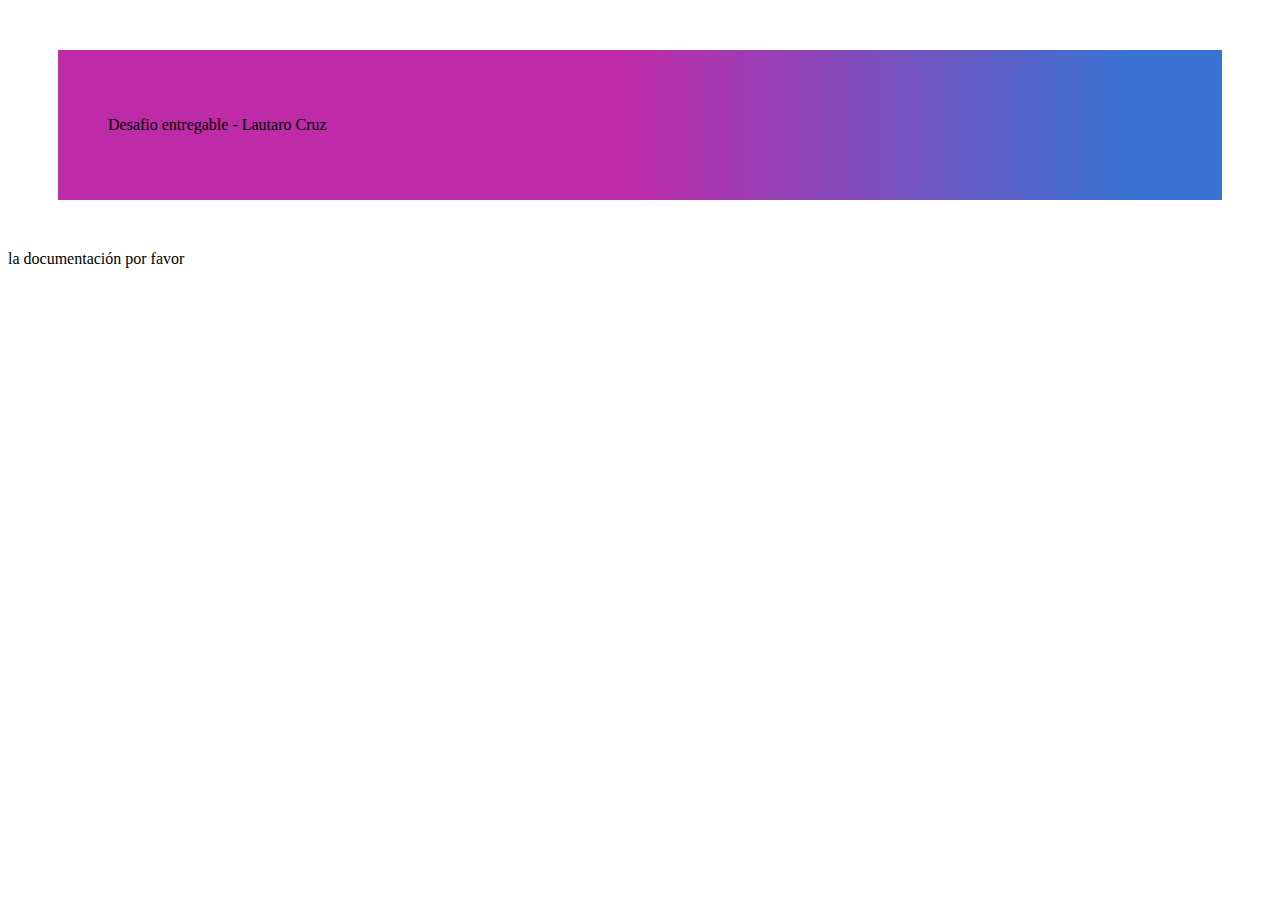
==== index.html @ 77b43901 "main" ====
<!DOCTYPE html>
<html lang="en">
<head>
    <meta charset="UTF-8">
    <meta http-equiv="X-UA-Compatible" content="IE=edge">
    <meta name="viewport" content="width=device-width, initial-scale=1.0">
    <title>Desafio entregable</title>
    <link href="./estilo.css" rel="stylesheet" type="text/css">
</head>
<body>
    <div class="practica">
        <P> Desafio entregable - Lautaro Cruz</P>
    </div>

    <script src="./script.js"></script>
</body>
</html>
---- estilo.css ----
.practica {
    margin: 50px;
    padding: 50px;
    background: rgb(190,43,169);
background: linear-gradient(90deg, rgba(190,43,169,1) 49%, rgba(57,114,210,1) 92%);
}
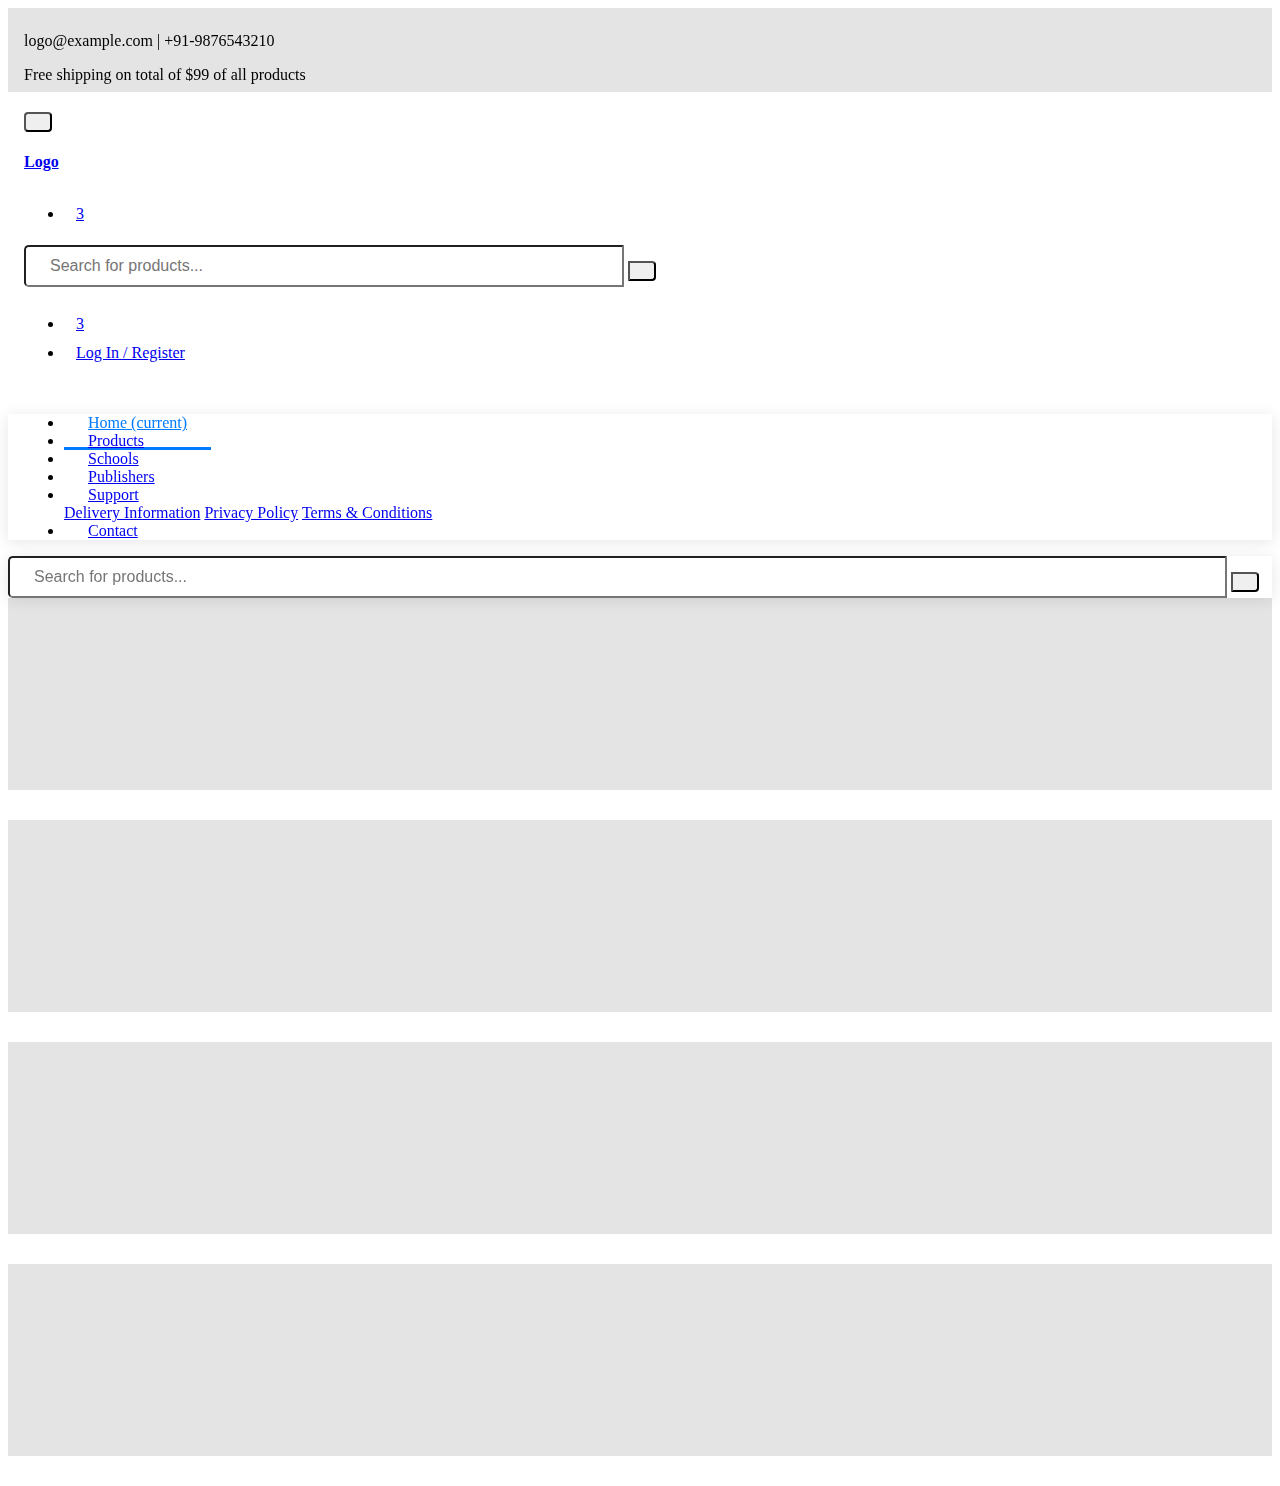
==== commit 02afd75e: "main" ====
--- a/index.html
+++ b/index.html
@@ -6,12 +6,197 @@
     <meta name="viewport" content="width=device-width, initial-scale=1.0">
     <title>Desafio entregable</title>
     <link href="./estilo.css" rel="stylesheet" type="text/css">
+    <link rel="stylesheet" href="https://cdn.jsdelivr.net/npm/bootstrap@4.6.2/dist/css/bootstrap.min.css" integrity="sha384-xOolHFLEh07PJGoPkLv1IbcEPTNtaed2xpHsD9ESMhqIYd0nLMwNLD69Npy4HI+N" crossorigin="anonymous">
 </head>
 <body>
-    <div class="practica">
-        <P> Desafio entregable - Lautaro Cruz</P>
-    </div>
-
+    <!--Navbar-->
+    <div class="overlay"></div>
+
+<div class="utility-nav d-none d-md-block">
+  <div class="container">
+    <div class="row">
+      <div class="col-12 col-md-6">
+        <p class="small"><i class="bx bx-envelope"></i> logo@example.com | <i class="bx bx-phone"></i> +91-9876543210
+        </p>
+      </div>
+
+      <div class="col-12 col-md-6 text-right">
+        <p class="small">Free shipping on total of $99 of all products</p>
+      </div>
+    </div>
+  </div>
+</div>
+
+<nav class="navbar navbar-expand-md navbar-light bg-light main-menu" style="box-shadow:none">
+  <div class="container">
+
+    <button type="button" id="sidebarCollapse" class="btn btn-link d-block d-md-none">
+                <i class="bx bx-menu icon-single"></i>
+            </button>
+
+    <a class="navbar-brand" href="#">
+      <h4 class="font-weight-bold">Logo</h4>
+    </a>
+
+    <ul class="navbar-nav ml-auto d-block d-md-none">
+      <li class="nav-item">
+        <a class="btn btn-link" href="#"><i class="bx bxs-cart icon-single"></i> <span class="badge badge-danger">3</span></a>
+      </li>
+    </ul>
+
+    <div class="collapse navbar-collapse">
+      <form class="form-inline my-2 my-lg-0 mx-auto">
+        <input class="form-control" type="search" placeholder="Search for products..." aria-label="Search">
+        <button class="btn btn-success my-2 my-sm-0" type="submit"><i class="bx bx-search"></i></button>
+      </form>
+
+      <ul class="navbar-nav">
+        <li class="nav-item">
+          <a class="btn btn-link" href="#"><i class="bx bxs-cart icon-single"></i> <span class="badge badge-danger">3</span></a>
+        </li>
+        <li class="nav-item ml-md-3">
+          <a class="btn btn-primary" href="#"><i class="bx bxs-user-circle mr-1"></i> Log In / Register</a>
+        </li>
+      </ul>
+    </div>
+
+  </div>
+</nav>
+
+<nav class="navbar navbar-expand-md navbar-light bg-light sub-menu">
+  <div class="container">
+    <div class="collapse navbar-collapse" id="navbar">
+      <ul class="navbar-nav mx-auto">
+        <li class="nav-item active">
+          <a class="nav-link" href="#">Home <span class="sr-only">(current)</span></a>
+        </li>
+        <li class="nav-item">
+          <a class="nav-link" href="#">Products</a>
+        </li>
+        <li class="nav-item">
+          <a class="nav-link" href="#">Schools</a>
+        </li>
+        <li class="nav-item">
+          <a class="nav-link" href="#">Publishers</a>
+        </li>
+        <li class="nav-item dropdown">
+          <a class="nav-link dropdown-toggle" href="#" id="navbarDropdown" role="button" data-toggle="dropdown" aria-haspopup="true" aria-expanded="false">
+                            Support
+                        </a>
+          <div class="dropdown-menu" aria-labelledby="navbarDropdown">
+            <a class="dropdown-item" href="#">Delivery Information</a>
+            <a class="dropdown-item" href="#">Privacy Policy</a>
+            <a class="dropdown-item" href="#">Terms & Conditions</a>
+          </div>
+        </li>
+        <li class="nav-item">
+          <a class="nav-link" href="#">Contact</a>
+        </li>
+      </ul>
+    </div>
+  </div>
+</nav>
+
+<div class="search-bar d-block d-md-none">
+  <div class="container">
+    <div class="row">
+      <div class="col-12">
+        <form class="form-inline mb-3 mx-auto">
+          <input class="form-control" type="search" placeholder="Search for products..." aria-label="Search">
+          <button class="btn btn-success" type="submit"><i class="bx bx-search"></i></button>
+        </form>
+      </div>
+    </div>
+  </div>
+</div>
+
+<!-- Sidebar -->
+<nav id="sidebar">
+  <div class="sidebar-header">
+    <div class="container">
+      <div class="row align-items-center">
+        <div class="col-10 pl-0">
+          <a class="btn btn-primary" href="#"><i class="bx bxs-user-circle mr-1"></i> Log In</a>
+        </div>
+
+        <div class="col-2 text-left">
+          <button type="button" id="sidebarCollapseX" class="btn btn-link">
+                            <i class="bx bx-x icon-single"></i>
+                        </button>
+        </div>
+      </div>
+    </div>
+  </div>
+
+  <ul class="list-unstyled components links">
+    <li class="active">
+      <a href="#"><i class="bx bx-home mr-3"></i> Home</a>
+    </li>
+    <li>
+      <a href="#"><i class="bx bx-carousel mr-3"></i> Products</a>
+    </li>
+    <li>
+      <a href="#"><i class="bx bx-book-open mr-3"></i> Schools</a>
+    </li>
+    <li>
+      <a href="#"><i class="bx bx-crown mr-3"></i> Publishers</a>
+    </li>
+    <li>
+      <a href="#pageSubmenu" data-toggle="collapse" aria-expanded="false" class="dropdown-toggle"><i class="bx bx-help-circle mr-3"></i>
+                    Support</a>
+      <ul class="collapse list-unstyled" id="pageSubmenu">
+        <li>
+          <a href="#">Delivery Information</a>
+        </li>
+        <li>
+          <a href="#">Privacy Policy</a>
+        </li>
+        <li>
+          <a href="#">Terms & Conditions</a>
+        </li>
+      </ul>
+    </li>
+    <li>
+      <a href="#"><i class="bx bx-phone mr-3"></i> Contact</a>
+    </li>
+  </ul>
+
+  <h6 class="text-uppercase mb-1">Categories</h6>
+  <ul class="list-unstyled components mb-3">
+    <li>
+      <a href="#">Category 1</a>
+    </li>
+    <li>
+      <a href="#">Category 1</a>
+    </li>
+    <li>
+      <a href="#">Category 1</a>
+    </li>
+    <li>
+      <a href="#">Category 1</a>
+    </li>
+    <li>
+      <a href="#">Category 1</a>
+    </li>
+    <li>
+      <a href="#">Category 1</a>
+    </li>
+  </ul>
+
+  <ul class="social-icons">
+    <li><a href="#" target="_blank" title=""><i class="bx bxl-facebook-square"></i></a></li>
+    <li><a href="#" target="_blank" title=""><i class="bx bxl-twitter"></i></a></li>
+    <li><a href="#" target="_blank" title=""><i class="bx bxl-linkedin"></i></a></li>
+    <li><a href="#" target="_blank" title=""><i class="bx bxl-instagram"></i></a></li>
+  </ul>
+
+</nav>
+
+<section></section>
+<section></section>
+<section></section>
+<section></section>
+    
     <script src="./script.js"></script>
 </body>
 </html>--- a/estilo.css
+++ b/estilo.css
@@ -3,4 +3,267 @@
     padding: 50px;
     background: rgb(190,43,169);
 background: linear-gradient(90deg, rgba(190,43,169,1) 49%, rgba(57,114,210,1) 92%);
-}+}
+
+.btn .bx {
+    vertical-align: inherit;
+    margin-top: -3px;
+    font-size: 1.15rem;
+  }
+  
+  .form-control {
+    height: calc(2.5rem + 2px);
+    padding: 0.5rem 1.5rem;
+    font-size: 1rem;
+    line-height: 1.5;
+    border-radius: 0.3rem;
+  }
+  
+  .btn {
+    font-size: 1rem;
+    padding: 0.5rem 0.75rem;
+    font-size: 1rem;
+    line-height: 1.5;
+    border-radius: 0.25rem;
+  }
+  
+  .bx.icon-single {
+    font-size: 1.5rem;
+  }
+  
+  .form-inline .form-control {
+    border-top-right-radius: 0;
+    border-bottom-right-radius: 0;
+  }
+  
+  .form-inline .btn {
+    border-top-left-radius: 0;
+    border-bottom-left-radius: 0;
+  }
+  
+  /* Small devices (landscape phones, 576px and up) */
+  @media (min-width: 576px) {
+  }
+  
+  /* Medium devices (tablets, 768px and up) */
+  @media (min-width: 768px) {
+    .form-inline .form-control {
+      width: 210px;
+    }
+  }
+  
+  /* Large devices (desktops, 992px and up) */
+  @media (min-width: 992px) {
+    .form-inline .form-control {
+      width: 440px;
+    }
+  }
+  
+  /* Extra large devices (large desktops, 1200px and up) */
+  @media (min-width: 1200px) {
+    .form-inline .form-control {
+      width: 600px;
+    }
+  }
+  
+  .sub-menu.navbar-light .navbar-nav .active > .nav-link,
+  .sub-menu.navbar-light .navbar-nav .nav-link.active,
+  .sub-menu.navbar-light .navbar-nav .nav-link.show,
+  .sub-menu.navbar-light .navbar-nav .show > .nav-link {
+    border-bottom: 3px solid #007bff;
+    color: #007bff;
+  }
+  
+  .navbar .navbar-toggler {
+    border: none;
+  }
+  
+  .navbar-light .navbar-toggler:focus {
+    outline: none;
+  }
+  
+  .navbar {
+    padding: 1rem;
+  }
+  
+  .main-menu {
+    position: relative;
+    z-index: 3;
+  }
+  
+  .sub-menu {
+    position: relative;
+    z-index: 2;
+    padding: 0 1rem;
+  }
+  
+  /* Medium devices (tablets, 768px and up) */
+  @media (min-width: 768px) {
+    .sub-menu {
+      padding: 0 1rem;
+    }
+  
+    .sub-menu.navbar-expand-md .navbar-nav .nav-link {
+      padding: 1rem 1.5rem;
+    }
+  }
+  
+  .navbar.bg-light {
+    background: #fff !important;
+    box-shadow: 0px 2px 15px 0px rgba(0, 0, 0, 0.1);
+  }
+  
+  .user-dropdown .nav-link {
+    padding: 0.15rem 0;
+  }
+  
+  #sidebar {
+    background: #fff;
+    height: 100%;
+    left: -100%;
+    top: 0;
+    bottom: 0;
+    overflow: auto;
+    position: fixed;
+    transition: 0.4s ease-in-out;
+    width: 84%;
+    z-index: 5001;
+    box-shadow: 0px 0px 20px rgba(0, 0, 0, 0.3);
+    padding: 1.25rem 1rem 1rem;
+  }
+  
+  #sidebar.active {
+    left: 0;
+  }
+  
+  #sidebar .sidebar-header {
+    background: #fff;
+    border-bottom: 1px solid #e4e4e4;
+    padding-bottom: 1.5rem;
+  }
+  
+  #sidebar ul.components {
+    padding: 20px 0;
+    border-bottom: 1px solid #e4e4e4;
+    margin-bottom: 40px;
+  }
+  
+  #sidebar ul p {
+    color: #fff;
+    padding: 10px;
+  }
+  
+  #sidebar ul li a {
+    padding: 10px 16px;
+    font-size: 1.1em;
+    display: block;
+    color: #000;
+  }
+  
+  #sidebar ul li a:hover {
+    color: #7386d5;
+    background: #fff;
+  }
+  
+  #sidebar ul li.active > a,
+  #sidebar a[aria-expanded="true"] {
+    color: #007bff;
+    background: #e6f2ff;
+    border-radius: 6px;
+  }
+  
+  a[data-toggle="collapse"] {
+    position: relative;
+  }
+  
+  #sidebar .links .dropdown-toggle::after {
+    display: block;
+    position: absolute;
+    top: 50%;
+    right: 20px;
+    transform: translateY(-50%);
+  }
+  
+  section {
+    padding: 6rem;
+    background: #e4e4e4;
+    margin-bottom: 30px;
+    position: relative;
+    z-index: 1;
+  }
+  
+  .overlay {
+    background: rgba(0, 0, 0, 0.7);
+    height: 100vh;
+    left: 0;
+    position: fixed;
+    top: 0;
+    -webkit-transition: all 0.5s ease-in-out;
+    transition: all 0.5s ease-in-out;
+    z-index: -1;
+    width: 100%;
+    opacity: 0;
+  }
+  
+  .overlay.visible {
+    opacity: 1;
+    z-index: 5000;
+  }
+  
+  /* .mobiHeader .menuActive~.overlay {
+      opacity: 1;
+      width: 100%;
+  } */
+  
+  ul.social-icons {
+    list-style-type: none;
+    padding-left: 0;
+    margin-bottom: 0;
+  }
+  
+  ul.social-icons li {
+    display: inline-block;
+    margin-right: 0px;
+    margin-bottom: 0;
+  }
+  
+  #sidebar ul.social-icons li a {
+    font-size: 24px;
+  }
+  
+  .utility-nav {
+    background: #e4e4e4;
+    padding: 0.5rem 1rem;
+  }
+  
+  .utility-nav p {
+    margin-bottom: 0;
+  }
+  
+  .search-bar {
+    position: relative;
+    z-index: 2;
+    box-shadow: 0px 2px 15px 0px rgba(0, 0, 0, 0.1);
+  }
+  
+  .search-bar .form-control {
+    width: calc(100% - 45px);
+  }
+  
+  .avatar {
+    border-radius: 50%;
+    width: 4.5rem;
+    height: 4.5rem;
+    margin-right: 8px;
+  }
+  
+  .avatar.avatar-xs {
+    width: 2.25rem;
+    height: 2.25rem;
+  }
+  
+  .user-dropdown .dropdown-menu {
+    left: auto;
+    right: 0;
+  }
+  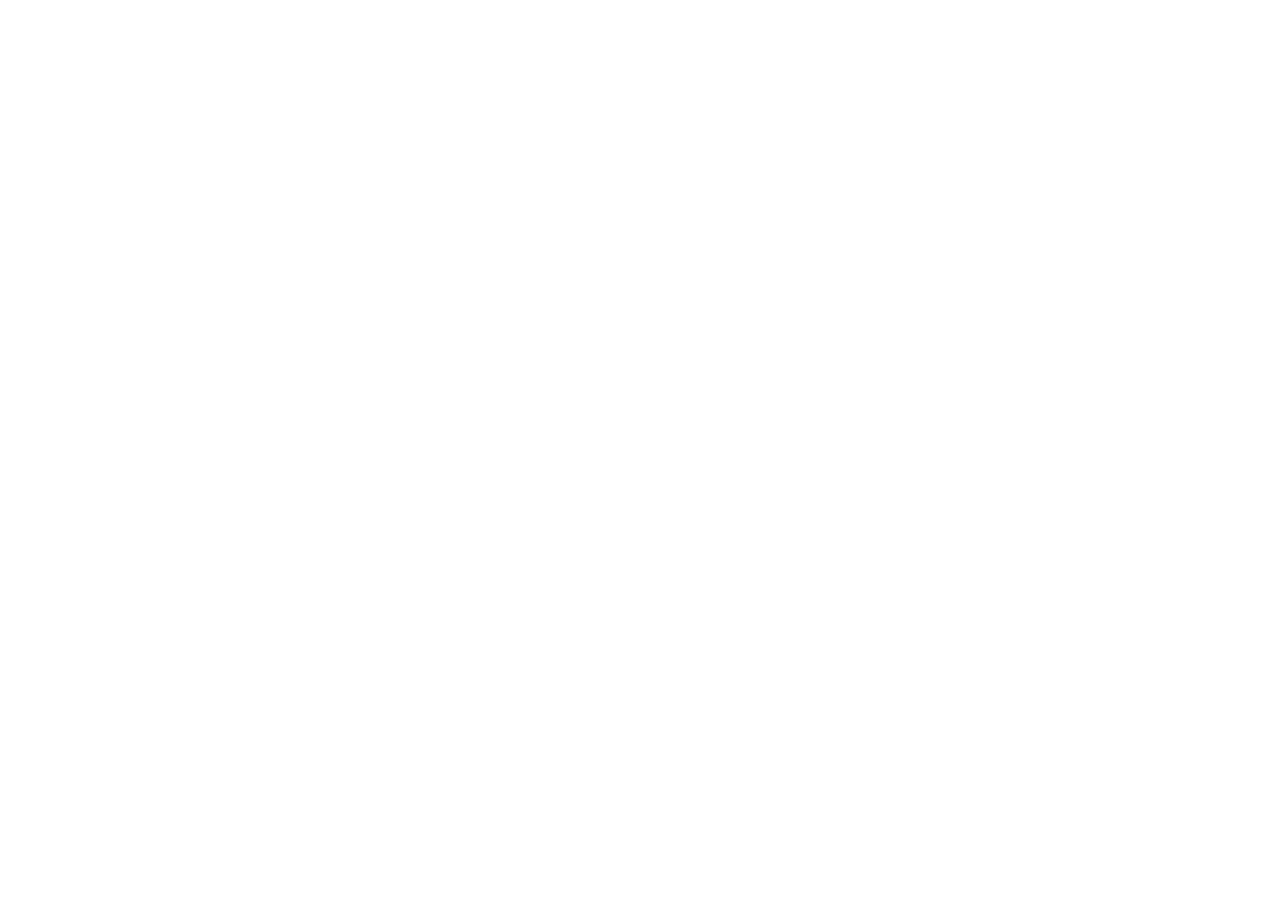
==== commit 1b8a86d2: "main" ====
--- a/index.html
+++ b/index.html
@@ -6,197 +6,9 @@
     <meta name="viewport" content="width=device-width, initial-scale=1.0">
     <title>Desafio entregable</title>
     <link href="./estilo.css" rel="stylesheet" type="text/css">
-    <link rel="stylesheet" href="https://cdn.jsdelivr.net/npm/bootstrap@4.6.2/dist/css/bootstrap.min.css" integrity="sha384-xOolHFLEh07PJGoPkLv1IbcEPTNtaed2xpHsD9ESMhqIYd0nLMwNLD69Npy4HI+N" crossorigin="anonymous">
 </head>
 <body>
-    <!--Navbar-->
-    <div class="overlay"></div>
-
-<div class="utility-nav d-none d-md-block">
-  <div class="container">
-    <div class="row">
-      <div class="col-12 col-md-6">
-        <p class="small"><i class="bx bx-envelope"></i> logo@example.com | <i class="bx bx-phone"></i> +91-9876543210
-        </p>
-      </div>
-
-      <div class="col-12 col-md-6 text-right">
-        <p class="small">Free shipping on total of $99 of all products</p>
-      </div>
-    </div>
-  </div>
-</div>
-
-<nav class="navbar navbar-expand-md navbar-light bg-light main-menu" style="box-shadow:none">
-  <div class="container">
-
-    <button type="button" id="sidebarCollapse" class="btn btn-link d-block d-md-none">
-                <i class="bx bx-menu icon-single"></i>
-            </button>
-
-    <a class="navbar-brand" href="#">
-      <h4 class="font-weight-bold">Logo</h4>
-    </a>
-
-    <ul class="navbar-nav ml-auto d-block d-md-none">
-      <li class="nav-item">
-        <a class="btn btn-link" href="#"><i class="bx bxs-cart icon-single"></i> <span class="badge badge-danger">3</span></a>
-      </li>
-    </ul>
-
-    <div class="collapse navbar-collapse">
-      <form class="form-inline my-2 my-lg-0 mx-auto">
-        <input class="form-control" type="search" placeholder="Search for products..." aria-label="Search">
-        <button class="btn btn-success my-2 my-sm-0" type="submit"><i class="bx bx-search"></i></button>
-      </form>
-
-      <ul class="navbar-nav">
-        <li class="nav-item">
-          <a class="btn btn-link" href="#"><i class="bx bxs-cart icon-single"></i> <span class="badge badge-danger">3</span></a>
-        </li>
-        <li class="nav-item ml-md-3">
-          <a class="btn btn-primary" href="#"><i class="bx bxs-user-circle mr-1"></i> Log In / Register</a>
-        </li>
-      </ul>
-    </div>
-
-  </div>
-</nav>
-
-<nav class="navbar navbar-expand-md navbar-light bg-light sub-menu">
-  <div class="container">
-    <div class="collapse navbar-collapse" id="navbar">
-      <ul class="navbar-nav mx-auto">
-        <li class="nav-item active">
-          <a class="nav-link" href="#">Home <span class="sr-only">(current)</span></a>
-        </li>
-        <li class="nav-item">
-          <a class="nav-link" href="#">Products</a>
-        </li>
-        <li class="nav-item">
-          <a class="nav-link" href="#">Schools</a>
-        </li>
-        <li class="nav-item">
-          <a class="nav-link" href="#">Publishers</a>
-        </li>
-        <li class="nav-item dropdown">
-          <a class="nav-link dropdown-toggle" href="#" id="navbarDropdown" role="button" data-toggle="dropdown" aria-haspopup="true" aria-expanded="false">
-                            Support
-                        </a>
-          <div class="dropdown-menu" aria-labelledby="navbarDropdown">
-            <a class="dropdown-item" href="#">Delivery Information</a>
-            <a class="dropdown-item" href="#">Privacy Policy</a>
-            <a class="dropdown-item" href="#">Terms & Conditions</a>
-          </div>
-        </li>
-        <li class="nav-item">
-          <a class="nav-link" href="#">Contact</a>
-        </li>
-      </ul>
-    </div>
-  </div>
-</nav>
-
-<div class="search-bar d-block d-md-none">
-  <div class="container">
-    <div class="row">
-      <div class="col-12">
-        <form class="form-inline mb-3 mx-auto">
-          <input class="form-control" type="search" placeholder="Search for products..." aria-label="Search">
-          <button class="btn btn-success" type="submit"><i class="bx bx-search"></i></button>
-        </form>
-      </div>
-    </div>
-  </div>
-</div>
-
-<!-- Sidebar -->
-<nav id="sidebar">
-  <div class="sidebar-header">
-    <div class="container">
-      <div class="row align-items-center">
-        <div class="col-10 pl-0">
-          <a class="btn btn-primary" href="#"><i class="bx bxs-user-circle mr-1"></i> Log In</a>
-        </div>
-
-        <div class="col-2 text-left">
-          <button type="button" id="sidebarCollapseX" class="btn btn-link">
-                            <i class="bx bx-x icon-single"></i>
-                        </button>
-        </div>
-      </div>
-    </div>
-  </div>
-
-  <ul class="list-unstyled components links">
-    <li class="active">
-      <a href="#"><i class="bx bx-home mr-3"></i> Home</a>
-    </li>
-    <li>
-      <a href="#"><i class="bx bx-carousel mr-3"></i> Products</a>
-    </li>
-    <li>
-      <a href="#"><i class="bx bx-book-open mr-3"></i> Schools</a>
-    </li>
-    <li>
-      <a href="#"><i class="bx bx-crown mr-3"></i> Publishers</a>
-    </li>
-    <li>
-      <a href="#pageSubmenu" data-toggle="collapse" aria-expanded="false" class="dropdown-toggle"><i class="bx bx-help-circle mr-3"></i>
-                    Support</a>
-      <ul class="collapse list-unstyled" id="pageSubmenu">
-        <li>
-          <a href="#">Delivery Information</a>
-        </li>
-        <li>
-          <a href="#">Privacy Policy</a>
-        </li>
-        <li>
-          <a href="#">Terms & Conditions</a>
-        </li>
-      </ul>
-    </li>
-    <li>
-      <a href="#"><i class="bx bx-phone mr-3"></i> Contact</a>
-    </li>
-  </ul>
-
-  <h6 class="text-uppercase mb-1">Categories</h6>
-  <ul class="list-unstyled components mb-3">
-    <li>
-      <a href="#">Category 1</a>
-    </li>
-    <li>
-      <a href="#">Category 1</a>
-    </li>
-    <li>
-      <a href="#">Category 1</a>
-    </li>
-    <li>
-      <a href="#">Category 1</a>
-    </li>
-    <li>
-      <a href="#">Category 1</a>
-    </li>
-    <li>
-      <a href="#">Category 1</a>
-    </li>
-  </ul>
-
-  <ul class="social-icons">
-    <li><a href="#" target="_blank" title=""><i class="bx bxl-facebook-square"></i></a></li>
-    <li><a href="#" target="_blank" title=""><i class="bx bxl-twitter"></i></a></li>
-    <li><a href="#" target="_blank" title=""><i class="bx bxl-linkedin"></i></a></li>
-    <li><a href="#" target="_blank" title=""><i class="bx bxl-instagram"></i></a></li>
-  </ul>
-
-</nav>
-
-<section></section>
-<section></section>
-<section></section>
-<section></section>
-    
+   
     <script src="./script.js"></script>
 </body>
 </html>